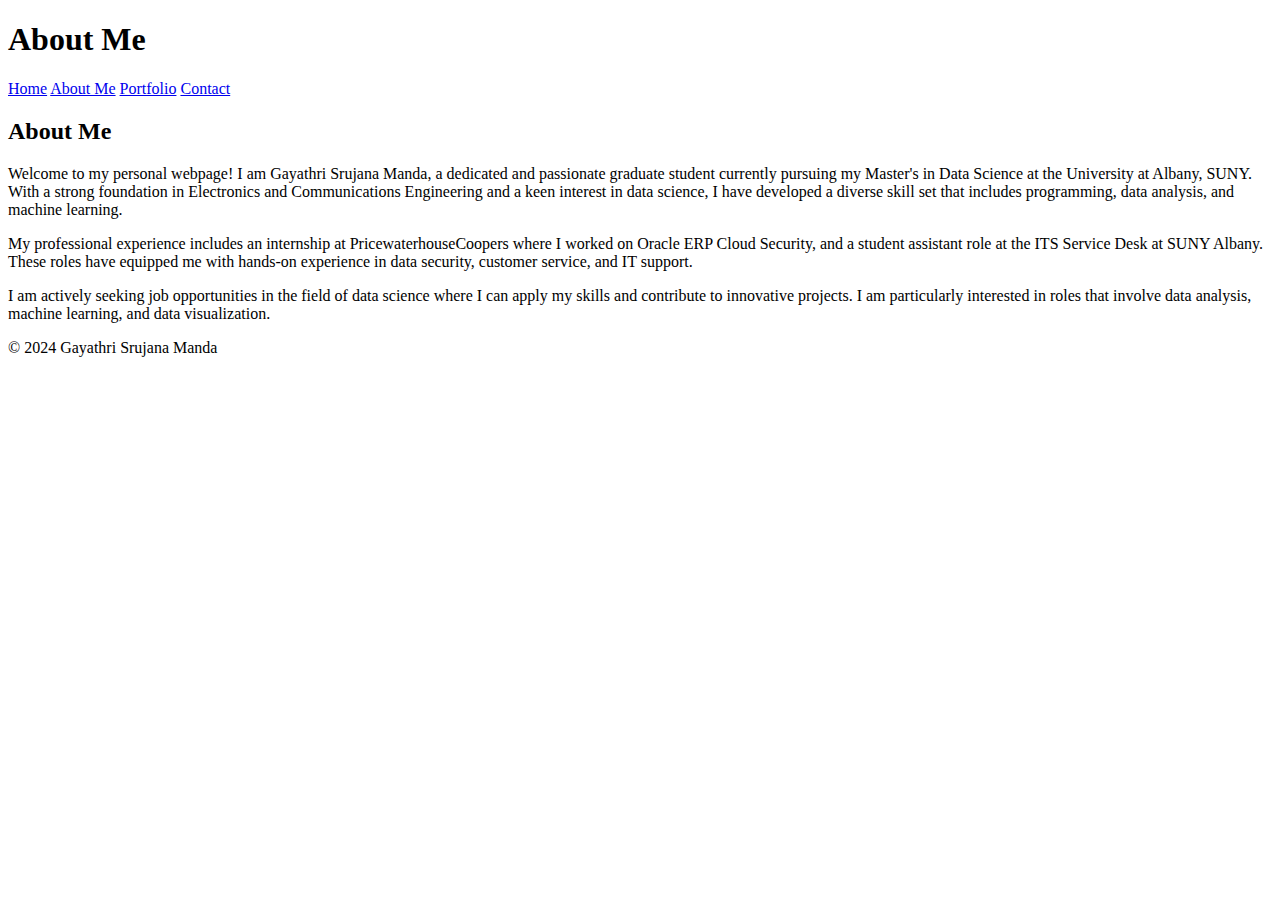
==== about.html @ 2c3bb2e7 "Add files via upload" ====
<!DOCTYPE html>
<html lang="en">
<head>
    <meta charset="UTF-8">
    <meta name="viewport" content="width=device-width, initial-scale=1.0">
    <title>About Me - Gayathri Srujana Manda</title>
    <link rel="stylesheet" href="styles.css">
</head>
<body>
    <header>
        <h1>About Me</h1>
    </header>
    <nav>
        <a href="index.html">Home</a>
        <a href="about.html">About Me</a>
        <a href="portfolio.html">Portfolio</a>
        <a href="contact.html">Contact</a>
    </nav>
    <div class="container">
        <section>
            <h2>About Me</h2>
            <p>Welcome to my personal webpage! I am Gayathri Srujana Manda, a dedicated and passionate graduate student currently pursuing my Master's in Data Science at the University at Albany, SUNY. With a strong foundation in Electronics and Communications Engineering and a keen interest in data science, I have developed a diverse skill set that includes programming, data analysis, and machine learning.</p>
            <p>My professional experience includes an internship at PricewaterhouseCoopers where I worked on Oracle ERP Cloud Security, and a student assistant role at the ITS Service Desk at SUNY Albany. These roles have equipped me with hands-on experience in data security, customer service, and IT support.</p>
            <p>I am actively seeking job opportunities in the field of data science where I can apply my skills and contribute to innovative projects. I am particularly interested in roles that involve data analysis, machine learning, and data visualization.</p>
        </section>
    </div>
    <footer>
        <p>&copy; 2024 Gayathri Srujana Manda</p>
    </footer>
</body>
</html>
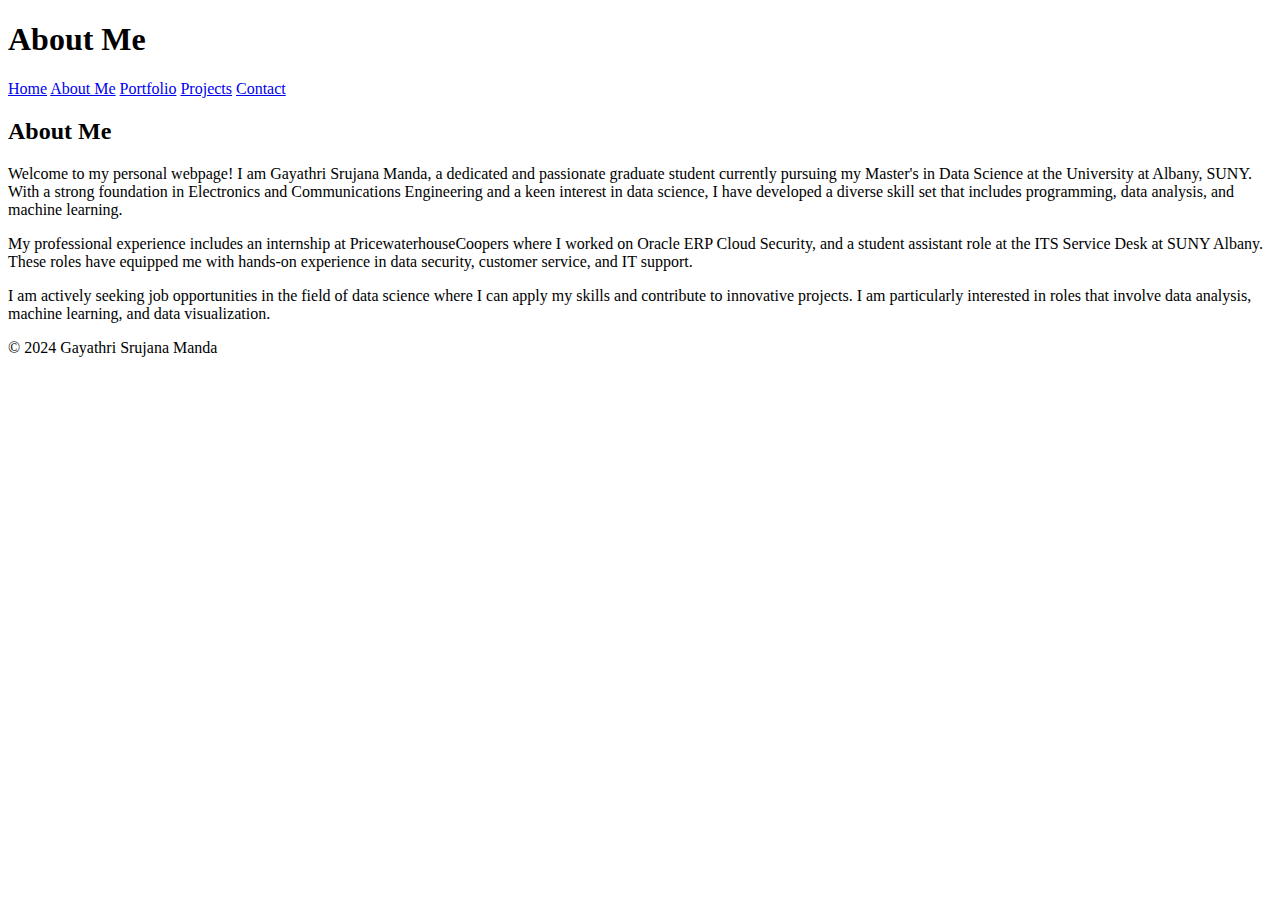
==== commit b356544f: "Update about.html" ====
--- a/about.html
+++ b/about.html
@@ -3,7 +3,7 @@
 <head>
     <meta charset="UTF-8">
     <meta name="viewport" content="width=device-width, initial-scale=1.0">
-    <title>About Me - Gayathri Srujana Manda</title>
+    <title>About Me - Gayathri Srujana Manda</title> 
     <link rel="stylesheet" href="styles.css">
 </head>
 <body>
@@ -14,6 +14,7 @@
         <a href="index.html">Home</a>
         <a href="about.html">About Me</a>
         <a href="portfolio.html">Portfolio</a>
+        <a href="projects.html">Projects</a>
         <a href="contact.html">Contact</a>
     </nav>
     <div class="container">
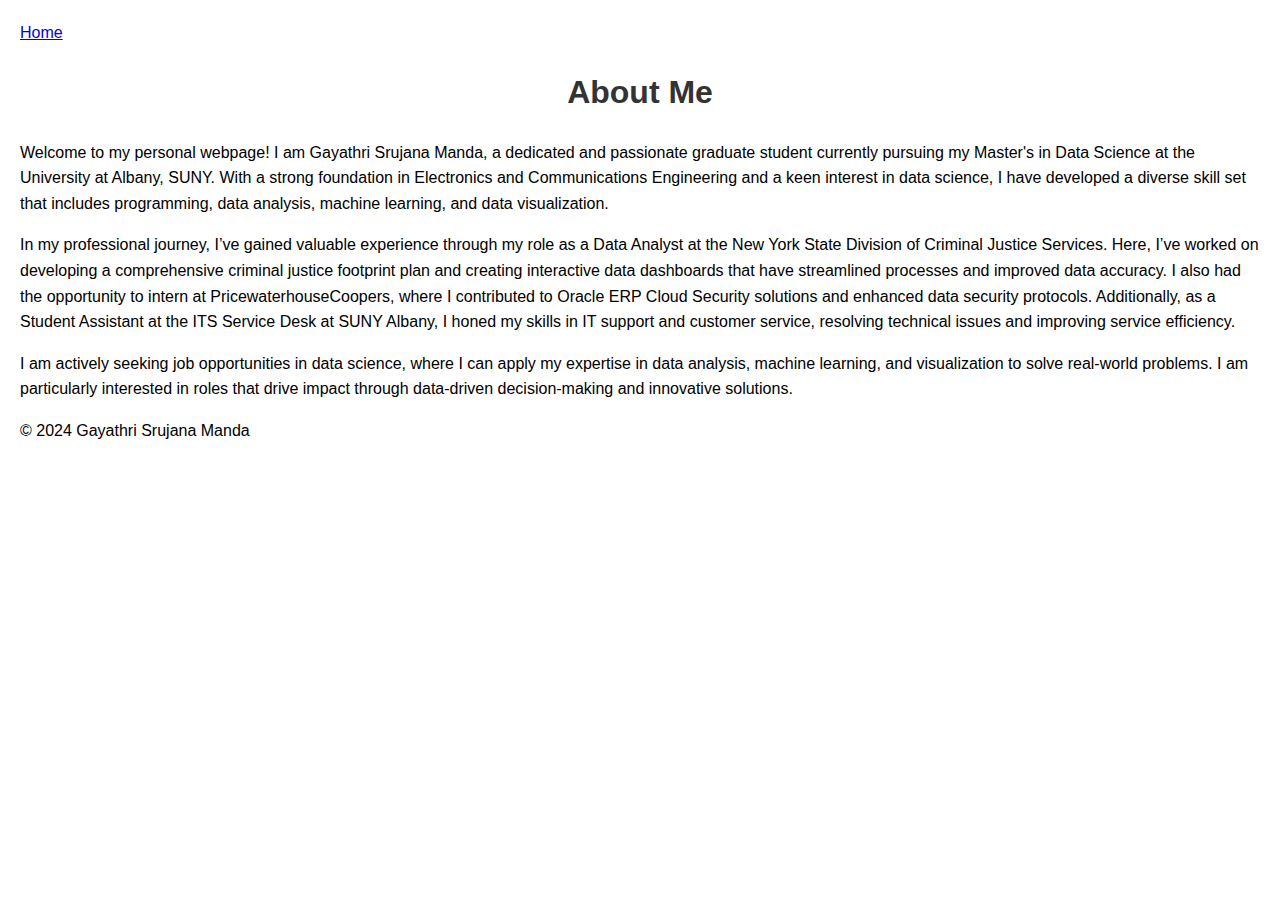
==== commit 17fe98d0: "about.html" ====
--- a/about.html
+++ b/about.html
@@ -3,26 +3,58 @@
 <head>
     <meta charset="UTF-8">
     <meta name="viewport" content="width=device-width, initial-scale=1.0">
-    <title>About Me - Gayathri Srujana Manda</title> 
+    <title>About Me - Gayathri Srujana Manda</title>
+    <style>
+        body {
+            font-family: Arial, sans-serif;
+            margin: 20px;
+            line-height: 1.6;
+        }
+        h1 {
+            text-align: center;
+            color: #333;
+        }
+        .project {
+            margin-bottom: 20px;
+        }
+        .project-title {
+            font-weight: bold;
+            font-size: 1.2em;
+        }
+        .project-date {
+            font-style: italic;
+            color: #555;
+        }
+        ul {
+            margin-top: 10px;
+        }
+    </style>
     <link rel="stylesheet" href="styles.css">
 </head>
 <body>
+   
+    <nav>
+        <a href="index.html">Home</a>
+        
+    </nav>
     <header>
         <h1>About Me</h1>
     </header>
-    <nav>
-        <a href="index.html">Home</a>
-        <a href="about.html">About Me</a>
-        <a href="portfolio.html">Portfolio</a>
-        <a href="projects.html">Projects</a>
-        <a href="contact.html">Contact</a>
-    </nav>
     <div class="container">
         <section>
-            <h2>About Me</h2>
-            <p>Welcome to my personal webpage! I am Gayathri Srujana Manda, a dedicated and passionate graduate student currently pursuing my Master's in Data Science at the University at Albany, SUNY. With a strong foundation in Electronics and Communications Engineering and a keen interest in data science, I have developed a diverse skill set that includes programming, data analysis, and machine learning.</p>
-            <p>My professional experience includes an internship at PricewaterhouseCoopers where I worked on Oracle ERP Cloud Security, and a student assistant role at the ITS Service Desk at SUNY Albany. These roles have equipped me with hands-on experience in data security, customer service, and IT support.</p>
-            <p>I am actively seeking job opportunities in the field of data science where I can apply my skills and contribute to innovative projects. I am particularly interested in roles that involve data analysis, machine learning, and data visualization.</p>
+           
+            <p>Welcome to my personal webpage! I am Gayathri Srujana Manda, a dedicated and passionate graduate student currently pursuing my Master's in Data Science 
+                at the University at Albany, SUNY. With a strong foundation in Electronics and Communications Engineering and a keen interest in data science, I have 
+                developed a diverse skill set that includes programming, data analysis, machine learning, and data visualization.</p>
+
+               <p> In my professional journey, I’ve gained valuable experience through my role as a Data Analyst at the New York State Division of Criminal Justice Services. 
+                Here, I’ve worked on developing a comprehensive criminal justice footprint plan and creating interactive data dashboards that have streamlined processes and 
+                improved data accuracy. I also had the opportunity to intern at PricewaterhouseCoopers, where I 
+                contributed to Oracle ERP Cloud Security solutions and enhanced data security protocols. Additionally, as a Student Assistant at the ITS Service Desk at SUNY 
+                Albany, I honed my skills in IT support and customer service, resolving technical issues and improving service efficiency.</p>
+                
+               <p> I am actively seeking job opportunities in data science, where I can apply my expertise in data analysis, machine learning, and visualization to solve 
+                real-world problems. I am particularly interested in roles that drive impact through data-driven decision-making and innovative solutions.</p>
         </section>
     </div>
     <footer>
